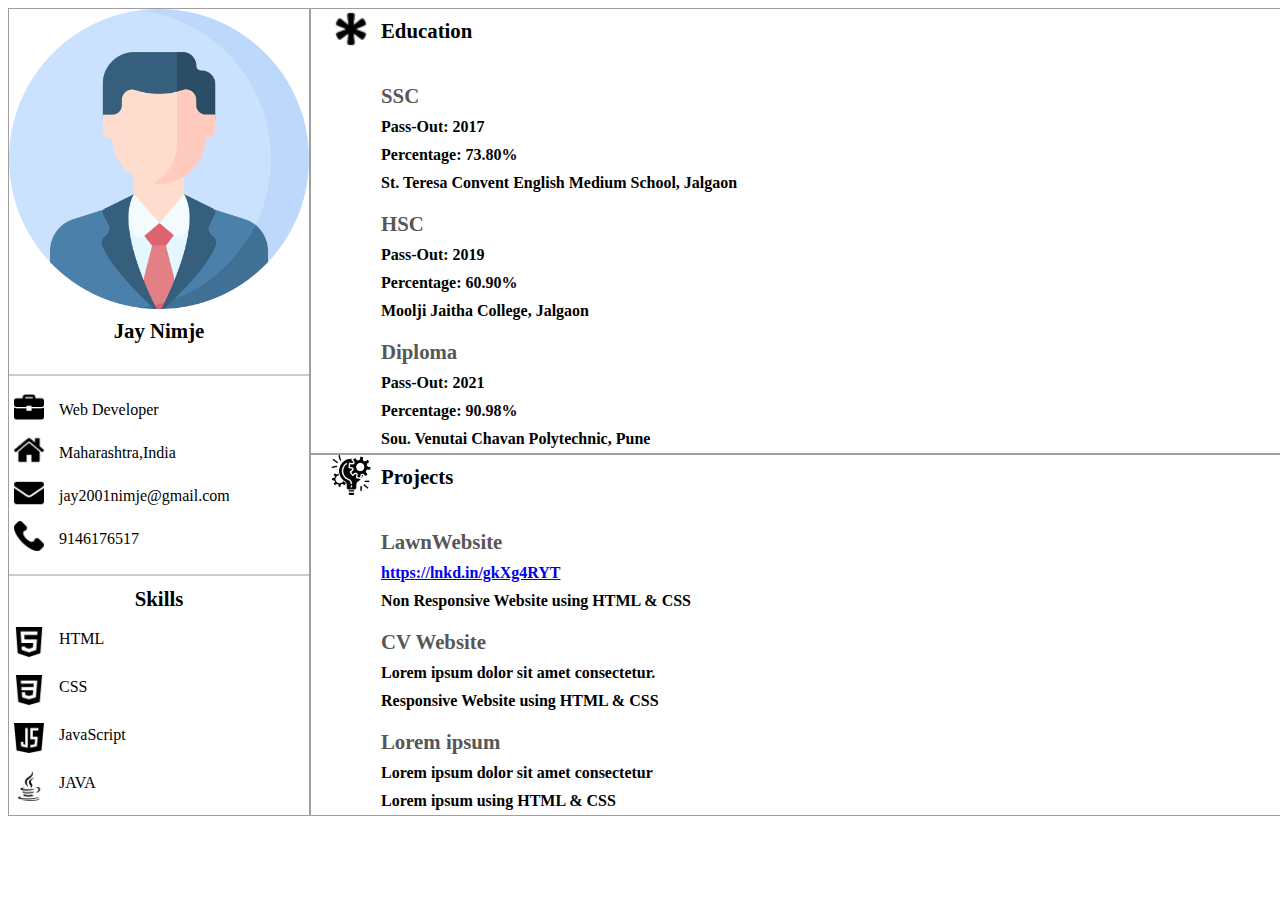
==== index.html @ f8d9ad79 "Files Added" ====
<!DOCTYPE html>
<html lang="en">
<head>
    <meta charset="UTF-8">
    <meta name="viewport" content="width=device-width, initial-scale=1.0">
    <title>CV</title>
    <link rel="stylesheet" href="design.css">
</head>
<body>
<div class="first">
    <div class="main">
        <div class="div1">
            <div class="div11">
                <img src="Profile Pic.png" alt="Profile" class="Profile">
            </div>
            <h3>Jay Nimje</h3>
            <hr class="horizontal-line"> 
            <div class="div12">
                <div class="div121">
                    <img src="briefcase.png" alt="bag" class="icon">
                    <p class="Info">Web Developer</p>
                </div>
                <div class="div121">
                    <img src="home.png" alt="home" class="icon">
                    <p class="Info">Maharashtra,India</p>
                </div>
                <div class="div121"> 
                    <img src="email.png" alt="email icon" class="icon">
                    <p class="Info">jay2001nimje@gmail.com</p>
                </div>
                <div class="div121">
                    <img src="phone-call.png" alt="phone icon" class="icon">
                    <p class="Info">9146176517</p>
                </div>
                <hr class="horizontal-line">
            </div>
            <h2>Skills</h2>
            <div class="div13">
                <div class="div131">
                    <img src="html.png" alt="HTML icon" class="icon">
                    <p class="Info">HTML</p>
                </div>
                <div class="div131">
                    <img src="css-3.png" alt="CSS icon" class="icon">
                    <p class="Info">CSS</p>
                </div>
                <div class="div131">
                    <img src="java-script.png" alt="java-script icon" class="icon">
                    <p class="Info">JavaScript</p>
                </div>
                <div class="div131">
                    <img src="java-logo.png" alt="JAVA icon" class="icon">
                    <p class="Info">JAVA</p>
                </div>
                
            </div>
            
        </div>
        
        <div class="div2">
            <div class="div21">
                <div class="div121">
                    <img src="asterisk.png" alt="bag icon" class="titleicon">
                    <p class="title"><b>Education</b></p>
                </div>
                <h2 class="header">SSC</h2>
                <h4 class="subheader">Pass-Out: 2017</h4>
                <h4 class="subheader">Percentage: 73.80%</h4>
                <h4 class="subheader">St. Teresa Convent English Medium School, Jalgaon</h4>
                
                <h2 class="header">HSC</h2>
                <h4 class="subheader">Pass-Out: 2019</h4>
                <h4 class="subheader">Percentage: 60.90% </h4>
                <h4 class="subheader">Moolji Jaitha College, Jalgaon</h4>
                
                <h2 class="header">Diploma</h2>
                <h4 class="subheader">Pass-Out: 2021</h4>
                <h4 class="subheader">Percentage: 90.98% </h4>
                <h4 class="subheader">Sou. Venutai Chavan Polytechnic, Pune</h4>
            </div> 
            <div class="div21">
                <div class="div121">
                    <img src="project-management.png" alt="bulb icon" class="titleicon">
                    <p class="title"><b>Projects</b></p>
                </div>
                <h2 class="header">LawnWebsite</h2>
                <h4 class="subheader"> <a href="https://lnkd.in/gkXg4RYT" target="_blank"> https://lnkd.in/gkXg4RYT </a> </h4>
                <h4 class="subheader">Non Responsive Website using HTML & CSS</h4>
                <h2 class="header">CV Website </h2>
                <h4 class="subheader">Lorem ipsum dolor sit amet consectetur.</a> </h4>
                <h4 class="subheader">Responsive Website using HTML & CSS</h4>
                <h2 class="header">Lorem ipsum</h2>
                <h4 class="subheader">Lorem ipsum dolor sit amet consectetur</a> </h4>
                <h4 class="subheader">Lorem ipsum using HTML & CSS</h4>
            </div>
        </div>
    </div>
</div>



    
    
    
</body>
</html>
---- design.css ----
/* *************************** The Below CSS elements are for the First Div and Its Sub Div's***************************** */
.main{
  display: flex;
  flex-direction: row;
  float: left;
  width: 100%;
}
.body{
  margin: 0px;
}

.div1{
    display: flex;
    width: 300px;
    flex: 1;
    
  
    flex-direction: column;
    border: #a19e9e solid;
    border-width: 1px;
}
.div11{
    display: flex;
    height: 300px;
    width: 300px;
}
.Profile{
    max-width: 100%;
    max-height: 100%;
}
h3 {
    margin-top: 10px;
    font-size: 1.3em; 
    align-self: center;
  }
hr.horizontal-line {
    height: 1px;
    border: none;
    border-top: 2px solid #ccc;
    margin: 10px 0; 
}

.div12{
    display: flex;
    margin-top: 5px;
    flex-direction: column;
    
}
.div121{
    display: flex;
    flex-direction: row;
    
}
.Info{
    margin-left: 15px;
    margin-top: 9px;
    
}
.icon {
    height:30px;
    width: 30px;
    margin-left: 5px; 
}
h2 {
    margin-bottom: 5px;
    margin-top: 0px;  
    font-size: 1.3em;
    align-self: center;
}
.div13 {
    display: flex;
    flex-direction: column;
    margin-top: 5px; 
}
  
.div131{
    display: flex;
    align-items: center; 
    margin-bottom: 5px; 
}



/* ***************************************************************************************************************************************** */
/* **********************************************This below Code is for div2 and its sub div************************************************ */

.div2{
  display: flex;
  flex-direction: column;
  height:fit-content;
  width: 1100px;
  flex: 1;
  
}
.div21{
  width: 1100px;
  border: #a19e9e solid;
  border-width: 1px;
}

.titleicon{
  height:40px;
  width: 40px;
  margin-left: 20px;
  margin-right: 10px;
  display: inline-block;
  
}
.title{
  margin-top: 10px;
  margin-right: 5px;
  font-size: 1.5em;
  display: inline-block;
  font-size: 1.3em;
}
.header{
  color: #585656;
  margin-left: 70px;
  margin-top: 20px;
  display: block;
}
.subheader{
  margin-left: 70px;
  display: block;
  margin-top: 10px;
  margin-bottom: 5px;
}
.Description{
  margin-left: 70px;
}
/* *****************************************************************THis Section is for Div 3 and its elements********************************************************************************/




/*******************************************************************Media Query For the Responisve Design ***************************************************************************/
@media (max-width: 544px) {
    .main {
      padding: 20px; 
      flex-direction: column;
    }
    .div1 {
      width: 100%; 
      word-wrap: break-word;
    }
    .div11 {
      height: auto;
      width: 100%; 
    }
    .Profile {
      width: 100%; 
      height: 100%;
    }
    .div2{
      display: flex;
      flex-wrap: wrap;
      flex-direction: column;
      height:fit-content;
      width: 100%;
    }
    .div21{
      width: 100%;
      border: #a19e9e solid;
      border-width: 1px;
      flex-wrap: wrap;
    }
  }
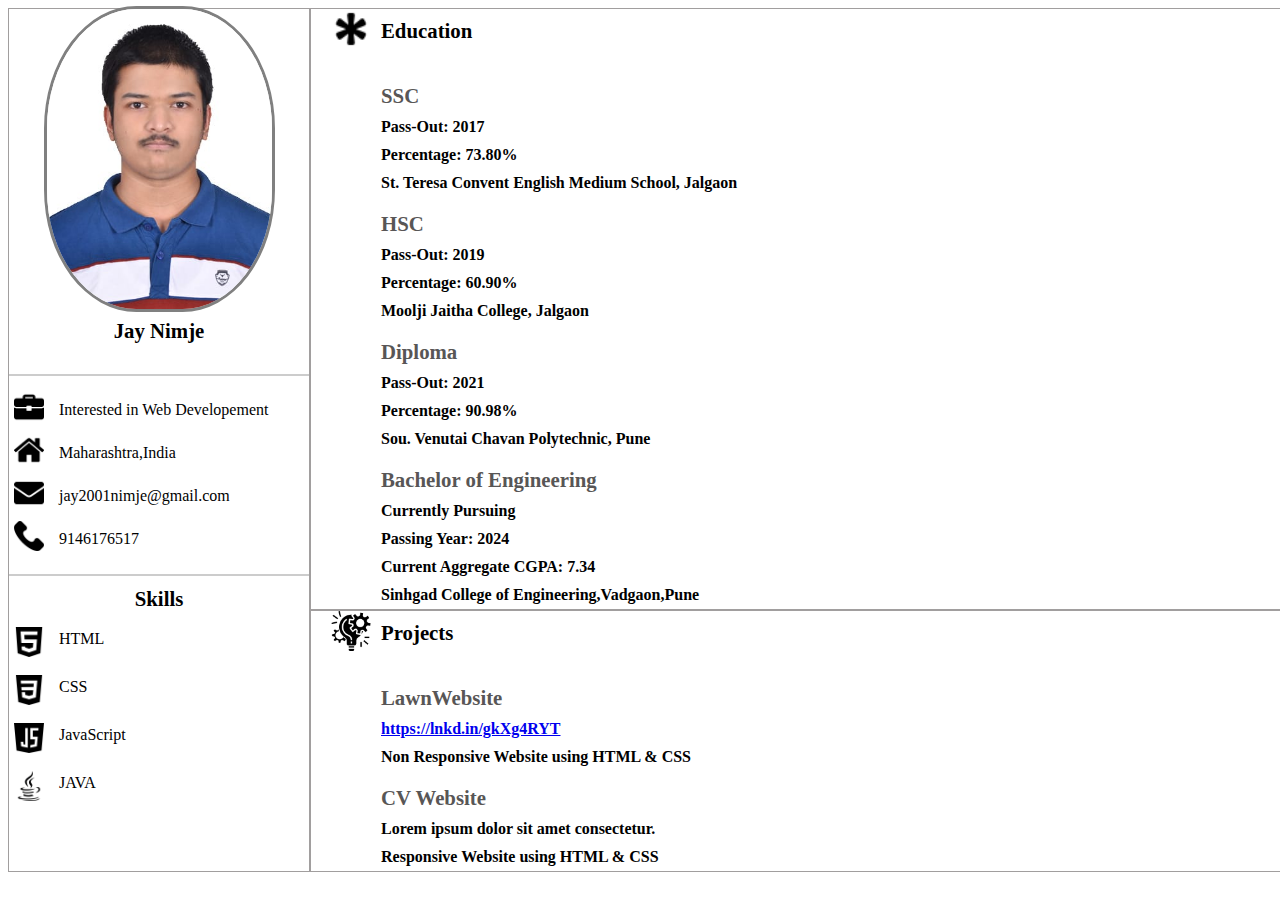
==== commit 601636ca: "New Files Commited" ====
--- a/index.html
+++ b/index.html
@@ -11,14 +11,14 @@
     <div class="main">
         <div class="div1">
             <div class="div11">
-                <img src="Profile Pic.png" alt="Profile" class="Profile">
+                <img src="Profile.jpeg" alt="Profile" class="Profile">
             </div>
             <h3>Jay Nimje</h3>
             <hr class="horizontal-line"> 
             <div class="div12">
                 <div class="div121">
                     <img src="briefcase.png" alt="bag" class="icon">
-                    <p class="Info">Web Developer</p>
+                    <p class="Info">Interested in Web Developement</p>
                 </div>
                 <div class="div121">
                     <img src="home.png" alt="home" class="icon">
@@ -77,6 +77,12 @@
                 <h4 class="subheader">Pass-Out: 2021</h4>
                 <h4 class="subheader">Percentage: 90.98% </h4>
                 <h4 class="subheader">Sou. Venutai Chavan Polytechnic, Pune</h4>
+
+                <h2 class="header">Bachelor of Engineering</h2>
+                <h4 class="subheader">Currently Pursuing</h4>
+                <h4 class="subheader">Passing Year: 2024</h4>
+                <h4 class="subheader">Current Aggregate CGPA: 7.34 </h4>
+                <h4 class="subheader">Sinhgad College of Engineering,Vadgaon,Pune</h4>
             </div> 
             <div class="div21">
                 <div class="div121">
@@ -89,9 +95,7 @@
                 <h2 class="header">CV Website </h2>
                 <h4 class="subheader">Lorem ipsum dolor sit amet consectetur.</a> </h4>
                 <h4 class="subheader">Responsive Website using HTML & CSS</h4>
-                <h2 class="header">Lorem ipsum</h2>
-                <h4 class="subheader">Lorem ipsum dolor sit amet consectetur</a> </h4>
-                <h4 class="subheader">Lorem ipsum using HTML & CSS</h4>
+                
             </div>
         </div>
     </div>
--- a/design.css
+++ b/design.css
@@ -19,14 +19,20 @@
     border: #a19e9e solid;
     border-width: 1px;
 }
-.div11{
-    display: flex;
-    height: 300px;
-    width: 300px;
+.div11 {
+  display: flex;
+  justify-content: center; /* Center horizontally */
+  align-items: center; /* Center vertically */
+  height: 300px;
+  width: 300px;
 }
-.Profile{
-    max-width: 100%;
-    max-height: 100%;
+
+.Profile {
+  max-width: 100%;
+  max-height: 100%;
+  border-radius: 40%;
+  border-style:solid;
+  border-color:grey;
 }
 h3 {
     margin-top: 10px;
